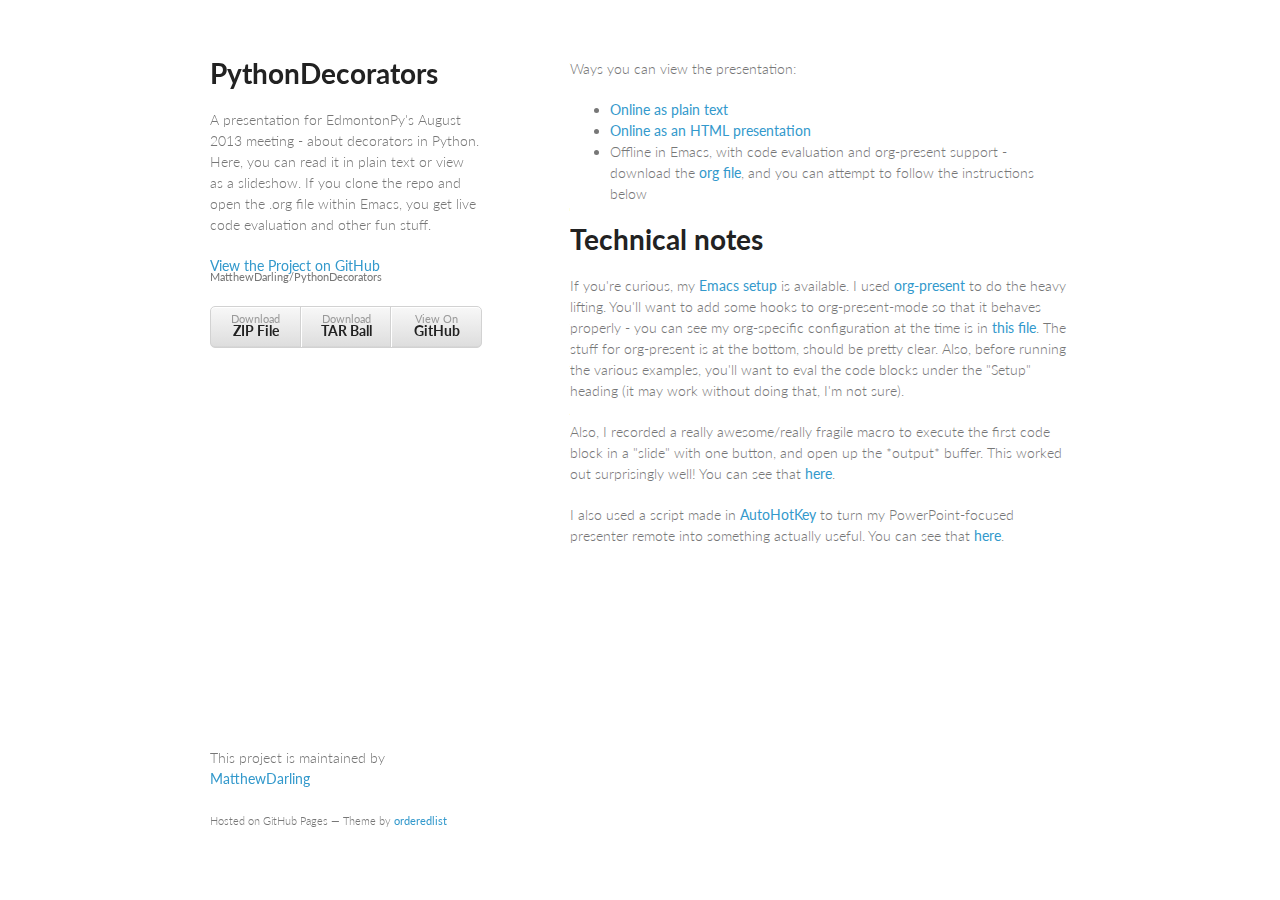
==== index.html @ 20f95198 "Switched to linking to repository files" ====
<!doctype html>
<html>
  <head>
    <meta charset="utf-8">
    <meta http-equiv="X-UA-Compatible" content="chrome=1">
    <title>PythonDecorators by MatthewDarling</title>

    <link rel="stylesheet" href="stylesheets/styles.css">
    <link rel="stylesheet" href="stylesheets/pygment_trac.css">
    <meta name="viewport" content="width=device-width, initial-scale=1, user-scalable=no">
    <!--[if lt IE 9]>
    <script src="//html5shiv.googlecode.com/svn/trunk/html5.js"></script>
    <![endif]-->
  </head>
  <body>
    <div class="wrapper">
      <header>
        <h1>PythonDecorators</h1>
        <p>A presentation for EdmontonPy&#39;s August 2013 meeting - about decorators in Python. Here, you can read it in plain text or view as a slideshow. If you clone the repo and open the .org file within Emacs, you get live code evaluation and other fun stuff.</p>

        <p class="view"><a href="https://github.com/MatthewDarling/PythonDecorators">View the Project on GitHub <small>MatthewDarling/PythonDecorators</small></a></p>


        <ul>
          <li><a href="https://github.com/MatthewDarling/PythonDecorators/zipball/master">Download <strong>ZIP File</strong></a></li>
          <li><a href="https://github.com/MatthewDarling/PythonDecorators/tarball/master">Download <strong>TAR Ball</strong></a></li>
          <li><a href="https://github.com/MatthewDarling/PythonDecorators">View On <strong>GitHub</strong></a></li>
        </ul>
      </header>
      <section>
        <p>Ways you can view the presentation:</p>

<ul>
<li><a href="https://github.com/MatthewDarling/PythonDecorators/Presentation.org">Online as plain text</a></li>
<li><a href="https://github.com/MatthewDarling/PythonDecorators/S5/Presentation.html">Online as an HTML presentation</a></li>
<li>Offline in Emacs, with code evaluation and org-present support - download the <a href="https://github.com/MatthewDarling/PythonDecorators/Presentation.org">org file</a>, and you can attempt to follow the instructions below</li>
</ul><h1>
<a name="technical-notes" class="anchor" href="#technical-notes"><span class="octicon octicon-link"></span></a>Technical notes</h1>

<p>If you're curious, my <a href="https://github.com/MatthewDarling/.emacs">Emacs setup</a> is available. I used <a href="https://github.com/rlister/org-present/">org-present</a> to do the heavy lifting. You'll want to add some hooks to org-present-mode so that it behaves properly - you can see my org-specific configuration at the time is in <a href="https://github.com/MatthewDarling/.emacs/blob/c5c3e54a12aef371f0a66fda0bdcd6ad6329fa8c/init-org.el">this file</a>. The stuff for org-present is at the bottom, should be pretty clear. Also, before running the various examples, you'll want to eval the code blocks under the "Setup" heading (it may work without doing that, I'm not sure).</p>

<p>Also, I recorded a really awesome/really fragile macro to execute the first code block in a "slide" with one button, and open up the *output* buffer. This worked out surprisingly well! You can see that <a href="https://github.com/MatthewDarling/.emacs/blob/c5c3e54a12aef371f0a66fda0bdcd6ad6329fa8c/init-org.el#L66">here</a>.</p>

<p>I also used a script made in <a href="autohotkey.com">AutoHotKey</a> to turn my PowerPoint-focused presenter remote into something actually useful. You can see that <a href="https://github.com/MatthewDarling/PythonDecorators/blob/master/presenting.ahk">here</a>.</p>
      </section>
      <footer>
        <p>This project is maintained by <a href="https://github.com/MatthewDarling">MatthewDarling</a></p>
        <p><small>Hosted on GitHub Pages &mdash; Theme by <a href="https://github.com/orderedlist">orderedlist</a></small></p>
      </footer>
    </div>
    <script src="javascripts/scale.fix.js"></script>
    
  </body>
</html>
---- stylesheets/styles.css ----
@import url(https://fonts.googleapis.com/css?family=Lato:300italic,700italic,300,700);

body {
  padding:50px;
  font:14px/1.5 Lato, "Helvetica Neue", Helvetica, Arial, sans-serif;
  color:#777;
  font-weight:300;
}

h1, h2, h3, h4, h5, h6 {
  color:#222;
  margin:0 0 20px;
}

p, ul, ol, table, pre, dl {
  margin:0 0 20px;
}

h1, h2, h3 {
  line-height:1.1;
}

h1 {
  font-size:28px;
}

h2 {
  color:#393939;
}

h3, h4, h5, h6 {
  color:#494949;
}

a {
  color:#39c;
  font-weight:400;
  text-decoration:none;
}

a small {
  font-size:11px;
  color:#777;
  margin-top:-0.6em;
  display:block;
}

.wrapper {
  width:860px;
  margin:0 auto;
}

blockquote {
  border-left:1px solid #e5e5e5;
  margin:0;
  padding:0 0 0 20px;
  font-style:italic;
}

code, pre {
  font-family:Monaco, Bitstream Vera Sans Mono, Lucida Console, Terminal;
  color:#333;
  font-size:12px;
}

pre {
  padding:8px 15px;
  background: #f8f8f8;  
  border-radius:5px;
  border:1px solid #e5e5e5;
  overflow-x: auto;
}

table {
  width:100%;
  border-collapse:collapse;
}

th, td {
  text-align:left;
  padding:5px 10px;
  border-bottom:1px solid #e5e5e5;
}

dt {
  color:#444;
  font-weight:700;
}

th {
  color:#444;
}

img {
  max-width:100%;
}

header {
  width:270px;
  float:left;
  position:fixed;
}

header ul {
  list-style:none;
  height:40px;
  
  padding:0;
  
  background: #eee;
  background: -moz-linear-gradient(top, #f8f8f8 0%, #dddddd 100%);
  background: -webkit-gradient(linear, left top, left bottom, color-stop(0%,#f8f8f8), color-stop(100%,#dddddd));
  background: -webkit-linear-gradient(top, #f8f8f8 0%,#dddddd 100%);
  background: -o-linear-gradient(top, #f8f8f8 0%,#dddddd 100%);
  background: -ms-linear-gradient(top, #f8f8f8 0%,#dddddd 100%);
  background: linear-gradient(top, #f8f8f8 0%,#dddddd 100%);
  
  border-radius:5px;
  border:1px solid #d2d2d2;
  box-shadow:inset #fff 0 1px 0, inset rgba(0,0,0,0.03) 0 -1px 0;
  width:270px;
}

header li {
  width:89px;
  float:left;
  border-right:1px solid #d2d2d2;
  height:40px;
}

header ul a {
  line-height:1;
  font-size:11px;
  color:#999;
  display:block;
  text-align:center;
  padding-top:6px;
  height:40px;
}

strong {
  color:#222;
  font-weight:700;
}

header ul li + li {
  width:88px;
  border-left:1px solid #fff;
}

header ul li + li + li {
  border-right:none;
  width:89px;
}

header ul a strong {
  font-size:14px;
  display:block;
  color:#222;
}

section {
  width:500px;
  float:right;
  padding-bottom:50px;
}

small {
  font-size:11px;
}

hr {
  border:0;
  background:#e5e5e5;
  height:1px;
  margin:0 0 20px;
}

footer {
  width:270px;
  float:left;
  position:fixed;
  bottom:50px;
}

@media print, screen and (max-width: 960px) {
  
  div.wrapper {
    width:auto;
    margin:0;
  }
  
  header, section, footer {
    float:none;
    position:static;
    width:auto;
  }
  
  header {
    padding-right:320px;
  }
  
  section {
    border:1px solid #e5e5e5;
    border-width:1px 0;
    padding:20px 0;
    margin:0 0 20px;
  }
  
  header a small {
    display:inline;
  }
  
  header ul {
    position:absolute;
    right:50px;
    top:52px;
  }
}

@media print, screen and (max-width: 720px) {
  body {
    word-wrap:break-word;
  }
  
  header {
    padding:0;
  }
  
  header ul, header p.view {
    position:static;
  }
  
  pre, code {
    word-wrap:normal;
  }
}

@media print, screen and (max-width: 480px) {
  body {
    padding:15px;
  }
  
  header ul {
    display:none;
  }
}

@media print {
  body {
    padding:0.4in;
    font-size:12pt;
    color:#444;
  }
}
---- stylesheets/pygment_trac.css ----
.highlight  { background: #ffffff; }
.highlight .c { color: #999988; font-style: italic } /* Comment */
.highlight .err { color: #a61717; background-color: #e3d2d2 } /* Error */
.highlight .k { font-weight: bold } /* Keyword */
.highlight .o { font-weight: bold } /* Operator */
.highlight .cm { color: #999988; font-style: italic } /* Comment.Multiline */
.highlight .cp { color: #999999; font-weight: bold } /* Comment.Preproc */
.highlight .c1 { color: #999988; font-style: italic } /* Comment.Single */
.highlight .cs { color: #999999; font-weight: bold; font-style: italic } /* Comment.Special */
.highlight .gd { color: #000000; background-color: #ffdddd } /* Generic.Deleted */
.highlight .gd .x { color: #000000; background-color: #ffaaaa } /* Generic.Deleted.Specific */
.highlight .ge { font-style: italic } /* Generic.Emph */
.highlight .gr { color: #aa0000 } /* Generic.Error */
.highlight .gh { color: #999999 } /* Generic.Heading */
.highlight .gi { color: #000000; background-color: #ddffdd } /* Generic.Inserted */
.highlight .gi .x { color: #000000; background-color: #aaffaa } /* Generic.Inserted.Specific */
.highlight .go { color: #888888 } /* Generic.Output */
.highlight .gp { color: #555555 } /* Generic.Prompt */
.highlight .gs { font-weight: bold } /* Generic.Strong */
.highlight .gu { color: #800080; font-weight: bold; } /* Generic.Subheading */
.highlight .gt { color: #aa0000 } /* Generic.Traceback */
.highlight .kc { font-weight: bold } /* Keyword.Constant */
.highlight .kd { font-weight: bold } /* Keyword.Declaration */
.highlight .kn { font-weight: bold } /* Keyword.Namespace */
.highlight .kp { font-weight: bold } /* Keyword.Pseudo */
.highlight .kr { font-weight: bold } /* Keyword.Reserved */
.highlight .kt { color: #445588; font-weight: bold } /* Keyword.Type */
.highlight .m { color: #009999 } /* Literal.Number */
.highlight .s { color: #d14 } /* Literal.String */
.highlight .na { color: #008080 } /* Name.Attribute */
.highlight .nb { color: #0086B3 } /* Name.Builtin */
.highlight .nc { color: #445588; font-weight: bold } /* Name.Class */
.highlight .no { color: #008080 } /* Name.Constant */
.highlight .ni { color: #800080 } /* Name.Entity */
.highlight .ne { color: #990000; font-weight: bold } /* Name.Exception */
.highlight .nf { color: #990000; font-weight: bold } /* Name.Function */
.highlight .nn { color: #555555 } /* Name.Namespace */
.highlight .nt { color: #000080 } /* Name.Tag */
.highlight .nv { color: #008080 } /* Name.Variable */
.highlight .ow { font-weight: bold } /* Operator.Word */
.highlight .w { color: #bbbbbb } /* Text.Whitespace */
.highlight .mf { color: #009999 } /* Literal.Number.Float */
.highlight .mh { color: #009999 } /* Literal.Number.Hex */
.highlight .mi { color: #009999 } /* Literal.Number.Integer */
.highlight .mo { color: #009999 } /* Literal.Number.Oct */
.highlight .sb { color: #d14 } /* Literal.String.Backtick */
.highlight .sc { color: #d14 } /* Literal.String.Char */
.highlight .sd { color: #d14 } /* Literal.String.Doc */
.highlight .s2 { color: #d14 } /* Literal.String.Double */
.highlight .se { color: #d14 } /* Literal.String.Escape */
.highlight .sh { color: #d14 } /* Literal.String.Heredoc */
.highlight .si { color: #d14 } /* Literal.String.Interpol */
.highlight .sx { color: #d14 } /* Literal.String.Other */
.highlight .sr { color: #009926 } /* Literal.String.Regex */
.highlight .s1 { color: #d14 } /* Literal.String.Single */
.highlight .ss { color: #990073 } /* Literal.String.Symbol */
.highlight .bp { color: #999999 } /* Name.Builtin.Pseudo */
.highlight .vc { color: #008080 } /* Name.Variable.Class */
.highlight .vg { color: #008080 } /* Name.Variable.Global */
.highlight .vi { color: #008080 } /* Name.Variable.Instance */
.highlight .il { color: #009999 } /* Literal.Number.Integer.Long */

.type-csharp .highlight .k { color: #0000FF }
.type-csharp .highlight .kt { color: #0000FF }
.type-csharp .highlight .nf { color: #000000; font-weight: normal }
.type-csharp .highlight .nc { color: #2B91AF }
.type-csharp .highlight .nn { color: #000000 }
.type-csharp .highlight .s { color: #A31515 }
.type-csharp .highlight .sc { color: #A31515 }
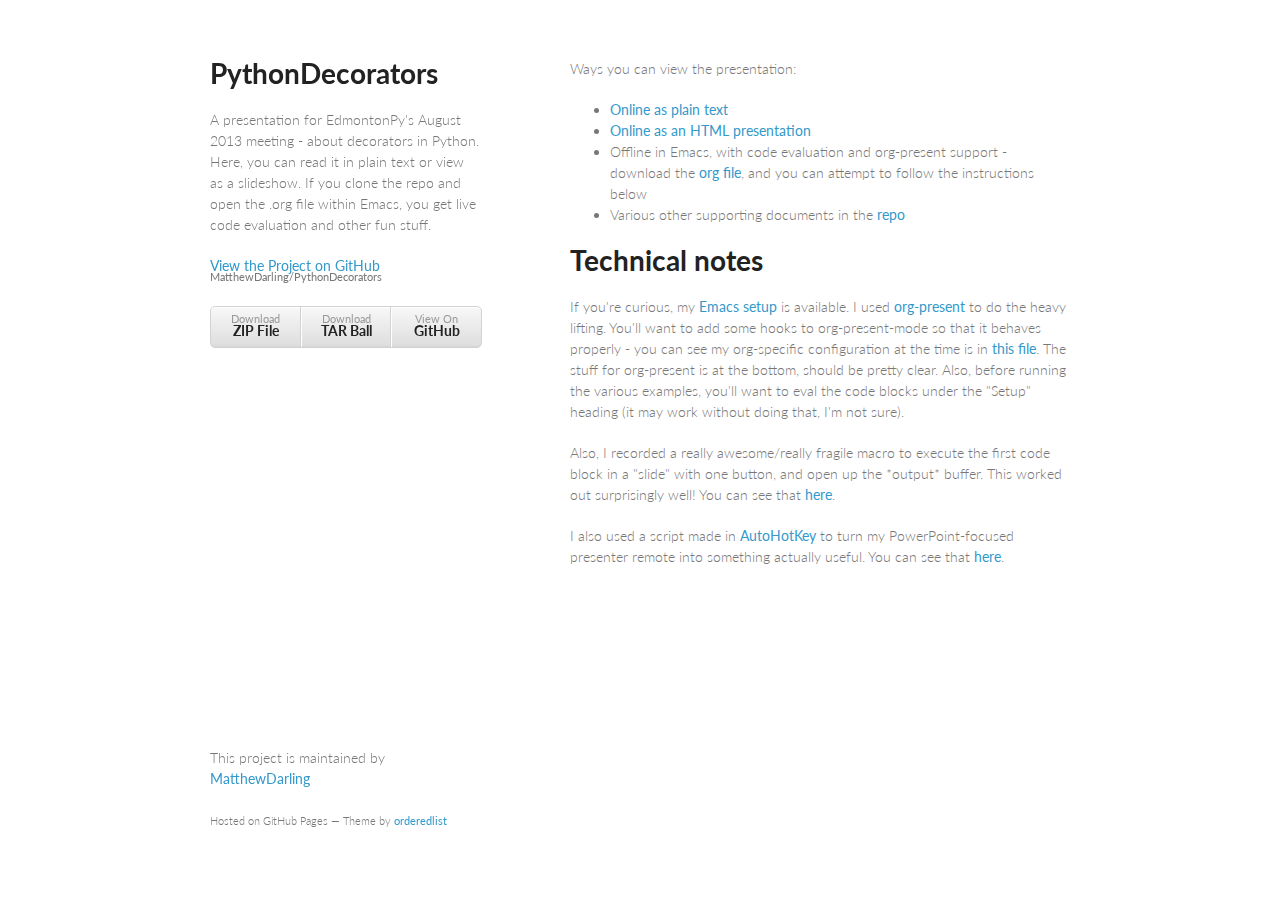
==== commit 7af153be: "Updated index to point to the correct files" ====
--- a/index.html
+++ b/index.html
@@ -31,9 +31,10 @@
         <p>Ways you can view the presentation:</p>
 
 <ul>
-<li><a href="https://github.com/MatthewDarling/PythonDecorators/Presentation.org">Online as plain text</a></li>
-<li><a href="https://github.com/MatthewDarling/PythonDecorators/S5/Presentation.html">Online as an HTML presentation</a></li>
-<li>Offline in Emacs, with code evaluation and org-present support - download the <a href="https://github.com/MatthewDarling/PythonDecorators/Presentation.org">org file</a>, and you can attempt to follow the instructions below</li>
+<li><a href="https://github.com/MatthewDarling/PythonDecorators/blob/master/Presentation.org">Online as plain text</a></li>
+<li><a href="S5/Presentation.html">Online as an HTML presentation</a></li>
+<li>Offline in Emacs, with code evaluation and org-present support - download the <a href="https://raw.github.com/MatthewDarling/PythonDecorators/master/Presentation.org">org file</a>, and you can attempt to follow the instructions below</li>
+<li>Various other supporting documents in the <a href="https://github.com/MatthewDarling/PythonDecorators/">repo</a></li>
 </ul><h1>
 <a name="technical-notes" class="anchor" href="#technical-notes"><span class="octicon octicon-link"></span></a>Technical notes</h1>
 
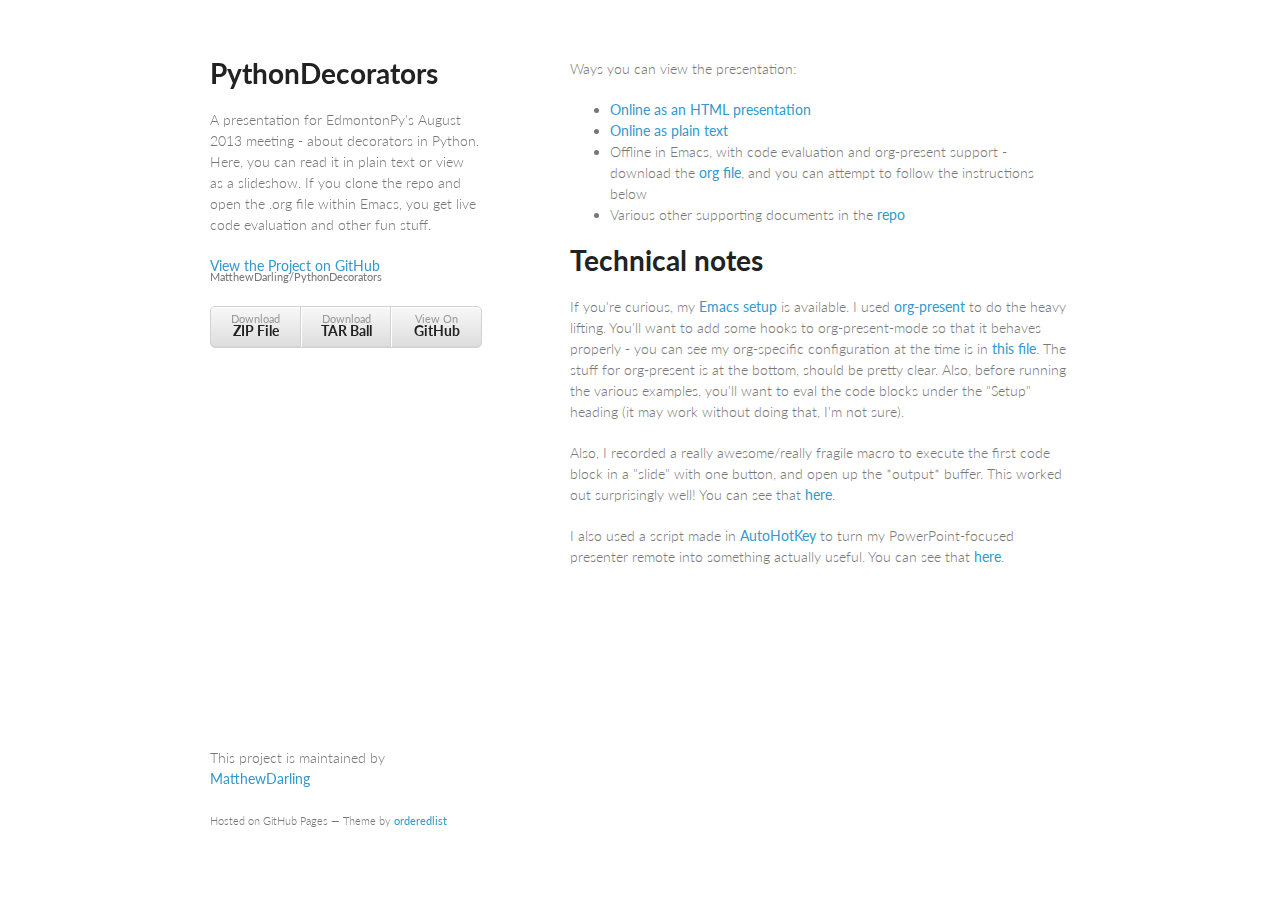
==== commit 27494e7d: "Made the presentation the first option" ====
--- a/index.html
+++ b/index.html
@@ -31,8 +31,8 @@
         <p>Ways you can view the presentation:</p>
 
 <ul>
+<li><a href="S5/Presentation.html">Online as an HTML presentation</a></li>
 <li><a href="https://github.com/MatthewDarling/PythonDecorators/blob/master/Presentation.org">Online as plain text</a></li>
-<li><a href="S5/Presentation.html">Online as an HTML presentation</a></li>
 <li>Offline in Emacs, with code evaluation and org-present support - download the <a href="https://raw.github.com/MatthewDarling/PythonDecorators/master/Presentation.org">org file</a>, and you can attempt to follow the instructions below</li>
 <li>Various other supporting documents in the <a href="https://github.com/MatthewDarling/PythonDecorators/">repo</a></li>
 </ul><h1>
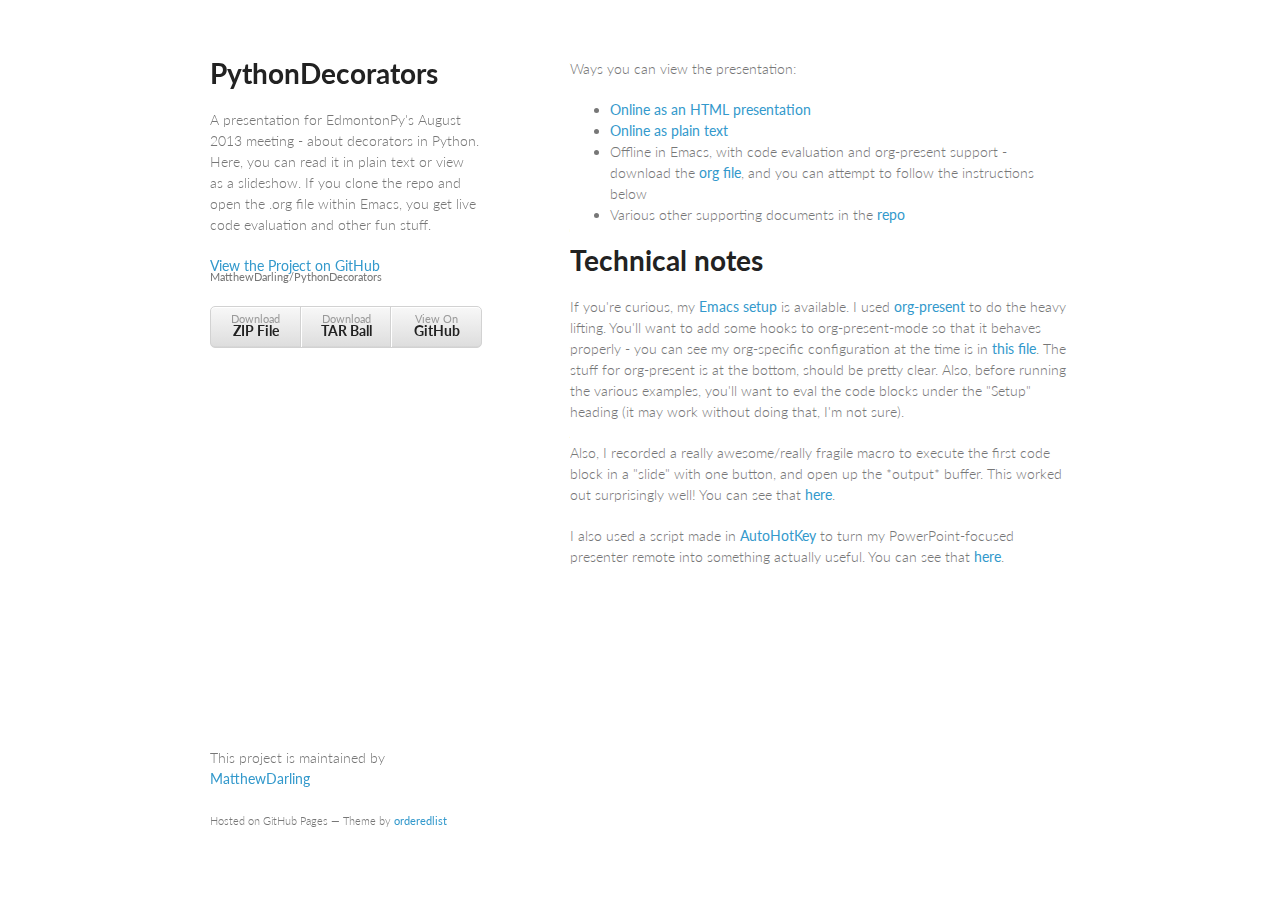
==== commit ae75dd53: "Changed page title" ====
--- a/index.html
+++ b/index.html
@@ -3,7 +3,7 @@
   <head>
     <meta charset="utf-8">
     <meta http-equiv="X-UA-Compatible" content="chrome=1">
-    <title>PythonDecorators by MatthewDarling</title>
+    <title>Decorators in Python by MatthewDarling</title>
 
     <link rel="stylesheet" href="stylesheets/styles.css">
     <link rel="stylesheet" href="stylesheets/pygment_trac.css">
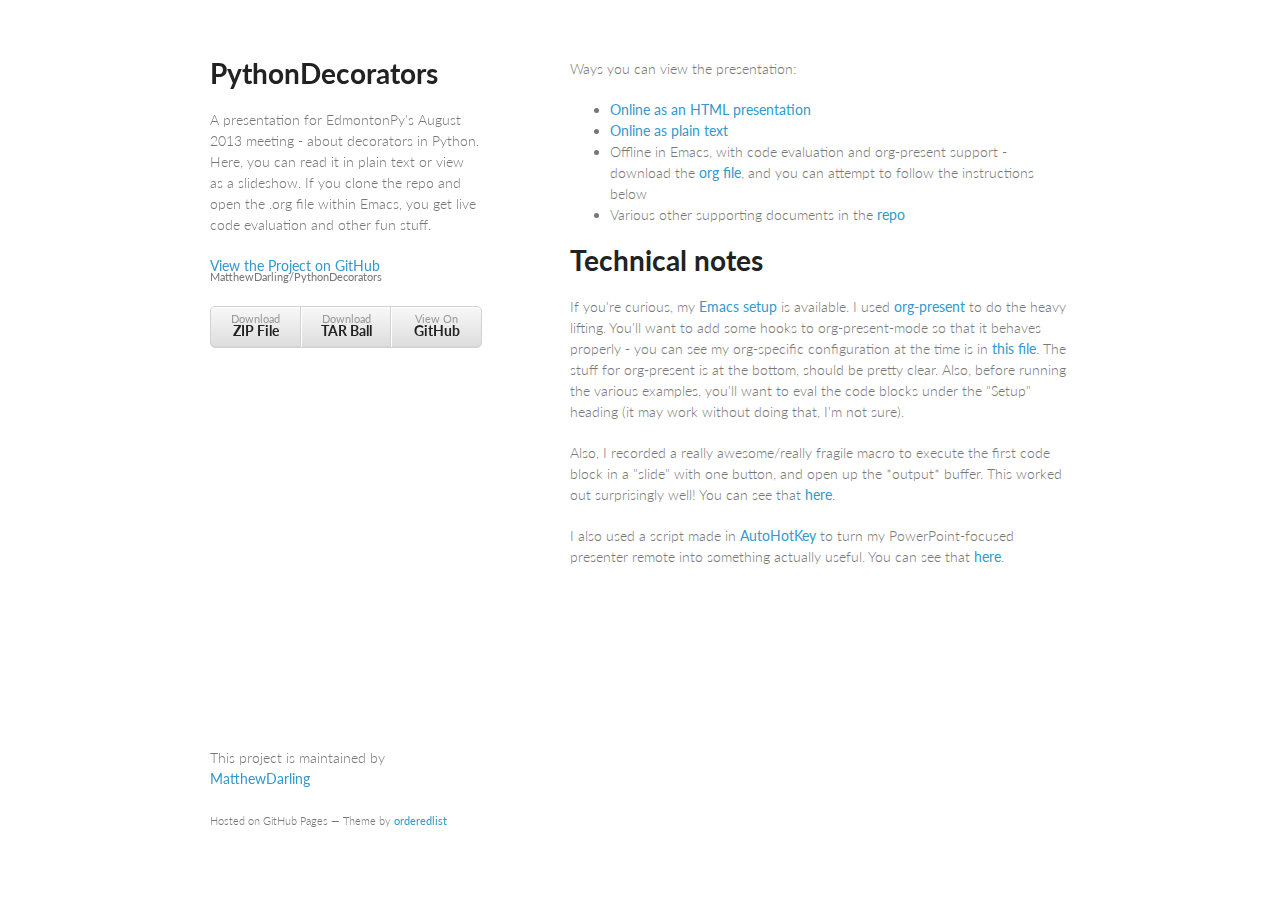
==== commit dd167069: "Fixed my name" ====
--- a/index.html
+++ b/index.html
@@ -3,7 +3,7 @@
   <head>
     <meta charset="utf-8">
     <meta http-equiv="X-UA-Compatible" content="chrome=1">
-    <title>Decorators in Python by MatthewDarling</title>
+    <title>Decorators in Python by Matthew Darling</title>
 
     <link rel="stylesheet" href="stylesheets/styles.css">
     <link rel="stylesheet" href="stylesheets/pygment_trac.css">
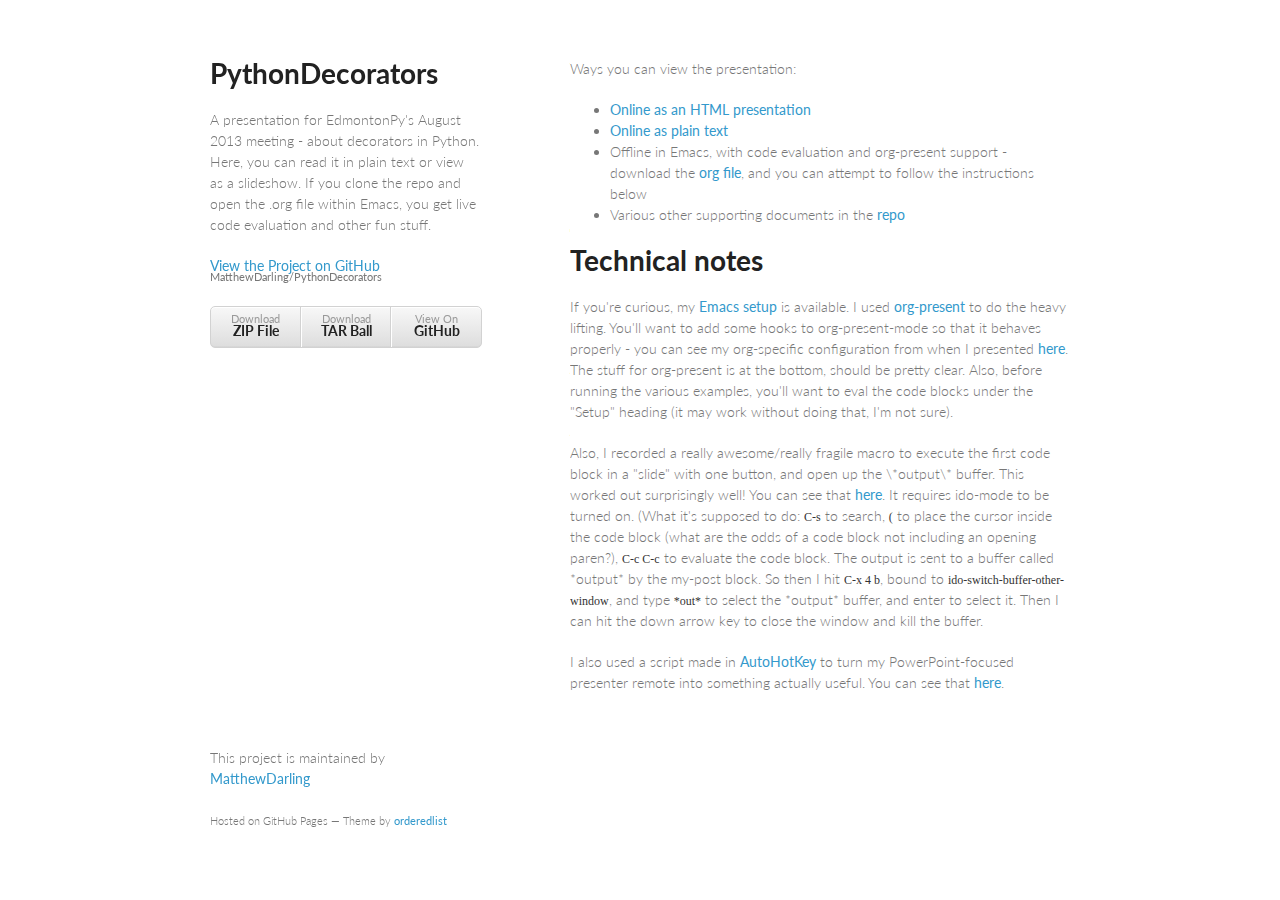
==== commit 7f064f75: "Update index.html" ====
--- a/index.html
+++ b/index.html
@@ -38,11 +38,12 @@
 </ul><h1>
 <a name="technical-notes" class="anchor" href="#technical-notes"><span class="octicon octicon-link"></span></a>Technical notes</h1>
 
-<p>If you're curious, my <a href="https://github.com/MatthewDarling/.emacs">Emacs setup</a> is available. I used <a href="https://github.com/rlister/org-present/">org-present</a> to do the heavy lifting. You'll want to add some hooks to org-present-mode so that it behaves properly - you can see my org-specific configuration at the time is in <a href="https://github.com/MatthewDarling/.emacs/blob/c5c3e54a12aef371f0a66fda0bdcd6ad6329fa8c/init-org.el">this file</a>. The stuff for org-present is at the bottom, should be pretty clear. Also, before running the various examples, you'll want to eval the code blocks under the "Setup" heading (it may work without doing that, I'm not sure).</p>
+<p>If you're curious, my <a href=https://github.com/MatthewDarling/.emacs>Emacs setup</a> is available. I used <a href=https://github.com/rlister/org-present/>org-present</a> to do the heavy lifting. You'll want to add some hooks to org-present-mode so that it behaves properly - you can see my org-specific configuration from when I presented <a href=https://github.com/MatthewDarling/.emacs/blob/93f9374417b9ea049bb44843d79dd3e4927777aa/init-org.el>here</a>. The stuff for org-present is at the bottom, should be pretty clear. Also, before running the various examples, you'll want to eval the code blocks under the "Setup" heading (it may work without doing that, I'm not sure).</p>
 
-<p>Also, I recorded a really awesome/really fragile macro to execute the first code block in a "slide" with one button, and open up the *output* buffer. This worked out surprisingly well! You can see that <a href="https://github.com/MatthewDarling/.emacs/blob/c5c3e54a12aef371f0a66fda0bdcd6ad6329fa8c/init-org.el#L66">here</a>.</p>
+<p>Also, I recorded a really awesome/really fragile macro to execute the first code block in a "slide" with one button, and open up the \*output\* buffer. This worked out surprisingly well! You can see that <a href=https://github.com/MatthewDarling/.emacs/blob/93f9374417b9ea049bb44843d79dd3e4927777aa/init-org.el#L68>here</a>. It requires ido-mode to be turned on. (What it's supposed to do: <code>C-s</code> to search, <code>(</code> to place the cursor inside the code block (what are the odds of a code block not including an opening paren?), <code>C-c C-c</code> to evaluate the code block. The output is sent to a buffer called *output* by the my-post block. So then I hit <code>C-x 4 b</code>, bound to <code>ido-switch-buffer-other-window</code>, and type <code>*out*</code> to select the *output* buffer, and enter to select it. Then I can hit the down arrow key to close the window and kill the buffer.</p>
 
-<p>I also used a script made in <a href="autohotkey.com">AutoHotKey</a> to turn my PowerPoint-focused presenter remote into something actually useful. You can see that <a href="https://github.com/MatthewDarling/PythonDecorators/blob/master/presenting.ahk">here</a>.</p>
+<p>I also used a script made in <a href=http://autohotkey.com>AutoHotKey</a> to turn my PowerPoint-focused presenter remote into something actually useful. You can see that <a href=https://github.com/MatthewDarling/PythonDecorators/blob/master/presenting.ahk>here</a>.</p>
+
       </section>
       <footer>
         <p>This project is maintained by <a href="https://github.com/MatthewDarling">MatthewDarling</a></p>
@@ -52,4 +53,4 @@
     <script src="javascripts/scale.fix.js"></script>
     
   </body>
-</html>+</html>
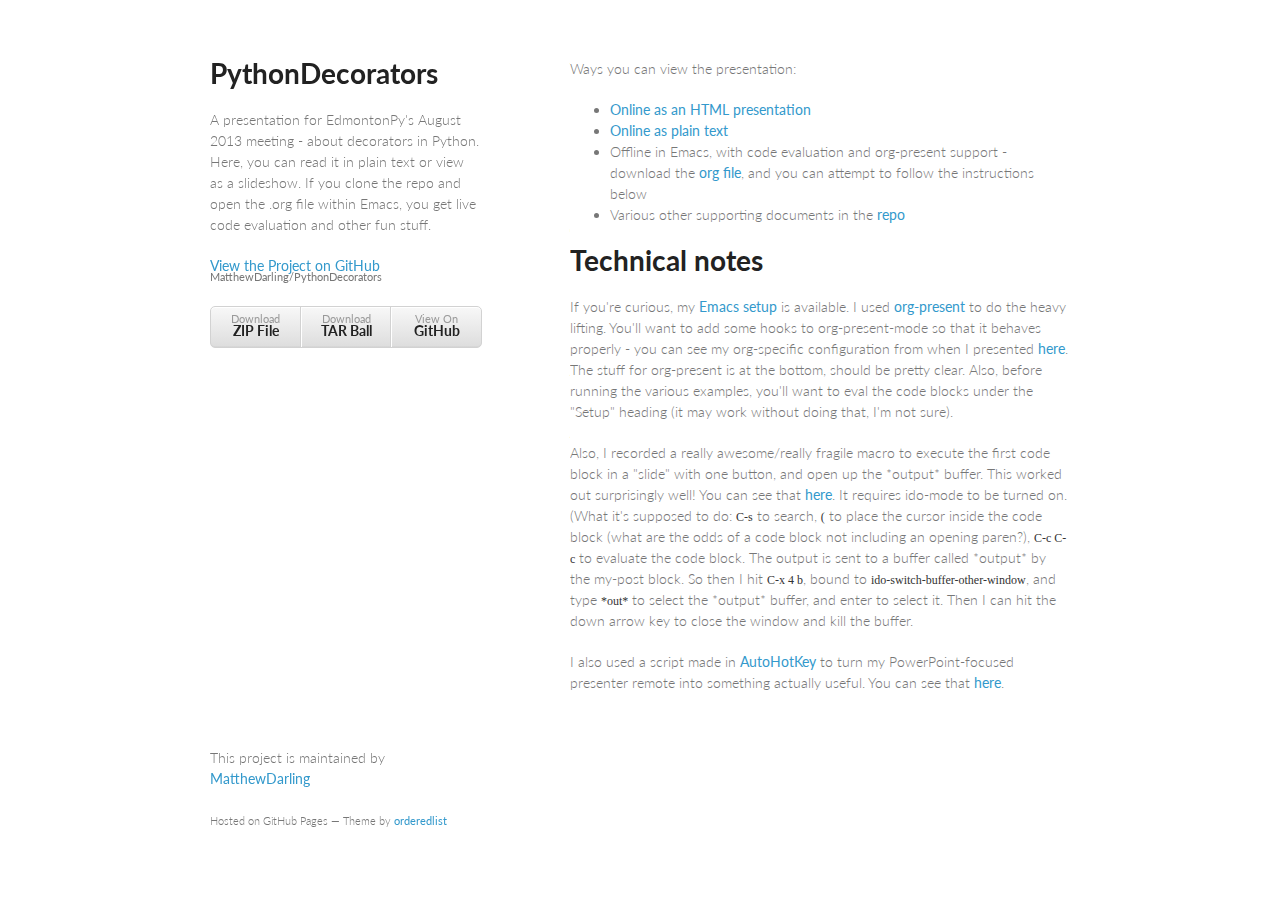
==== commit 06660c46: "Fixed asterisk escaping" ====
--- a/index.html
+++ b/index.html
@@ -40,7 +40,7 @@
 
 <p>If you're curious, my <a href=https://github.com/MatthewDarling/.emacs>Emacs setup</a> is available. I used <a href=https://github.com/rlister/org-present/>org-present</a> to do the heavy lifting. You'll want to add some hooks to org-present-mode so that it behaves properly - you can see my org-specific configuration from when I presented <a href=https://github.com/MatthewDarling/.emacs/blob/93f9374417b9ea049bb44843d79dd3e4927777aa/init-org.el>here</a>. The stuff for org-present is at the bottom, should be pretty clear. Also, before running the various examples, you'll want to eval the code blocks under the "Setup" heading (it may work without doing that, I'm not sure).</p>
 
-<p>Also, I recorded a really awesome/really fragile macro to execute the first code block in a "slide" with one button, and open up the \*output\* buffer. This worked out surprisingly well! You can see that <a href=https://github.com/MatthewDarling/.emacs/blob/93f9374417b9ea049bb44843d79dd3e4927777aa/init-org.el#L68>here</a>. It requires ido-mode to be turned on. (What it's supposed to do: <code>C-s</code> to search, <code>(</code> to place the cursor inside the code block (what are the odds of a code block not including an opening paren?), <code>C-c C-c</code> to evaluate the code block. The output is sent to a buffer called *output* by the my-post block. So then I hit <code>C-x 4 b</code>, bound to <code>ido-switch-buffer-other-window</code>, and type <code>*out*</code> to select the *output* buffer, and enter to select it. Then I can hit the down arrow key to close the window and kill the buffer.</p>
+<p>Also, I recorded a really awesome/really fragile macro to execute the first code block in a "slide" with one button, and open up the *output* buffer. This worked out surprisingly well! You can see that <a href=https://github.com/MatthewDarling/.emacs/blob/93f9374417b9ea049bb44843d79dd3e4927777aa/init-org.el#L68>here</a>. It requires ido-mode to be turned on. (What it's supposed to do: <code>C-s</code> to search, <code>(</code> to place the cursor inside the code block (what are the odds of a code block not including an opening paren?), <code>C-c C-c</code> to evaluate the code block. The output is sent to a buffer called *output* by the my-post block. So then I hit <code>C-x 4 b</code>, bound to <code>ido-switch-buffer-other-window</code>, and type <code>*out*</code> to select the *output* buffer, and enter to select it. Then I can hit the down arrow key to close the window and kill the buffer.</p>
 
 <p>I also used a script made in <a href=http://autohotkey.com>AutoHotKey</a> to turn my PowerPoint-focused presenter remote into something actually useful. You can see that <a href=https://github.com/MatthewDarling/PythonDecorators/blob/master/presenting.ahk>here</a>.</p>
 
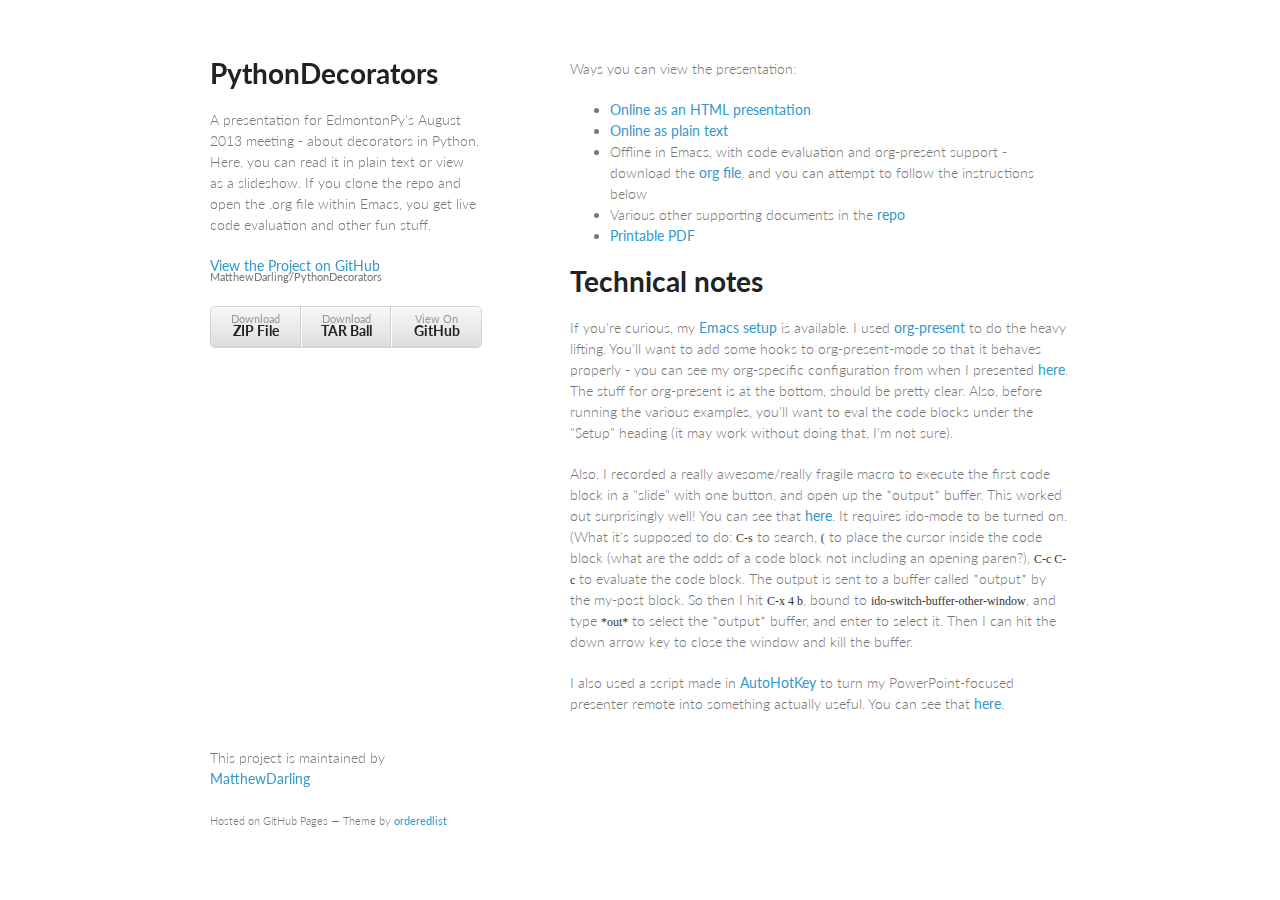
==== commit c480dd0e: "Added a printable PDF of the presentation" ====
--- a/index.html
+++ b/index.html
@@ -35,6 +35,7 @@
 <li><a href="https://github.com/MatthewDarling/PythonDecorators/blob/master/Presentation.org">Online as plain text</a></li>
 <li>Offline in Emacs, with code evaluation and org-present support - download the <a href="https://raw.github.com/MatthewDarling/PythonDecorators/master/Presentation.org">org file</a>, and you can attempt to follow the instructions below</li>
 <li>Various other supporting documents in the <a href="https://github.com/MatthewDarling/PythonDecorators/">repo</a></li>
+<li><a href="Decorators in Python.pdf">Printable PDF</a></li>
 </ul><h1>
 <a name="technical-notes" class="anchor" href="#technical-notes"><span class="octicon octicon-link"></span></a>Technical notes</h1>
 
